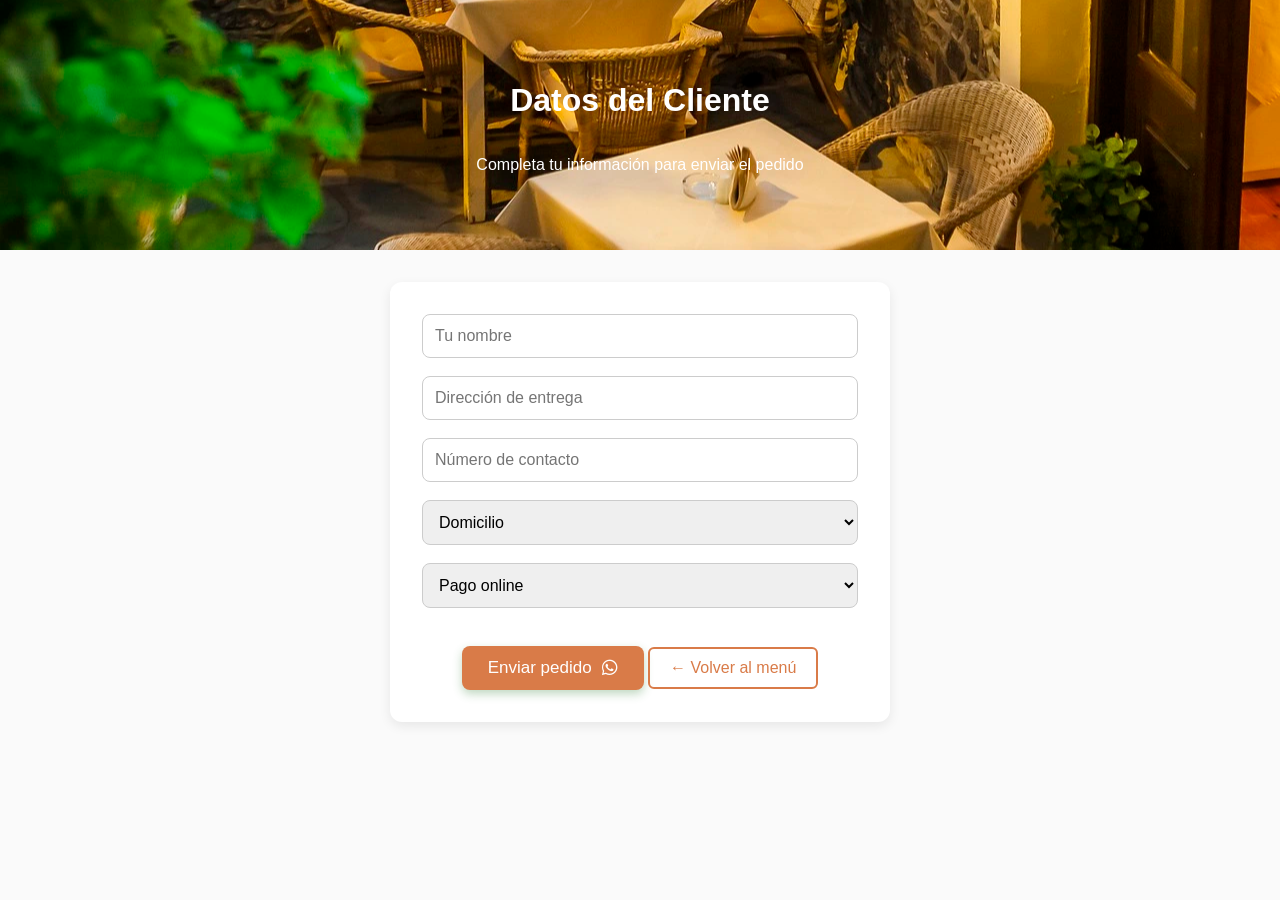
==== customer.html @ cac07411 "Primer commit desde Landing-ropa" ====
<!DOCTYPE html>
<html lang="es">
<head>
  <meta charset="UTF-8" />
  <meta name="viewport" content="width=device-width, initial-scale=1.0" />
  <title>Datos del Cliente</title>
  <link rel="stylesheet" href="./css/base.css">
  <link rel="stylesheet" href="./css/layout.css">
  <link rel="stylesheet" href="./css/customer.css">
  <link rel="stylesheet" href="https://cdnjs.cloudflare.com/ajax/libs/font-awesome/6.5.0/css/all.min.css"/>

</head>
<body>

  <header>
    <h1>Datos del Cliente</h1>
    <p>Completa tu información para enviar el pedido</p>
  </header>

  <section class="formulario">
    <input type="text" id="nombre" placeholder="Tu nombre" required>
    <input type="text" id="direccion" placeholder="Dirección de entrega" required>
    <input type="number" id="telefono" placeholder="Número de contacto" required>
    <select id="entrega">
      <option>Domicilio</option>
      <option>Recoger</option>
    </select>
    <select id="pago">
      <option>Pago online</option>
      <option>Contra entrega</option>
    </select>

    <button class="enviar" onclick="finalizarPedido()"> Enviar pedido <i class="fa-brands fa-whatsapp"></i></button>
    <button class="volver" onclick="window.location.href='menu.html'">← Volver al menú</button>
    
  </section>

  <script src="./js/customer.js"></script>
</body>
</html>
---- css/base.css ----
* {
    box-sizing: border-box;
  }
  
  body {
    margin: 0;
    font-family: 'Segoe UI', Tahoma, Geneva, Verdana, sans-serif;
    background: #fafafa;
    color: #333;
  }
  
  h2 {
    border-bottom: 2px solid #ccc;
    padding-bottom: 0.5rem;
  }
---- css/layout.css ----
header {
    background-image: url('../img/banner.webp'); /* asegúrate que sea el path correcto */
    background-size: cover;
    background-position: center 65%; /* muestra parte inferior */
    height: 250px; /* controla cuánto se ve de la imagen */
    color: white;
    text-align: center;
    display: flex;
    flex-direction: column;
    justify-content: center;
    padding: 1.5rem;
    overflow: hidden;
  }
  
  
  section {
    padding: 1.5rem;
    max-width: 900px;
    margin: auto;
  }
  
  @media (max-width: 600px) {
    .producto {
      flex-direction: column;
      align-items: flex-start;
    }
  
    .producto-img {
      width: 100%;
      height: auto;
    }
  }
---- css/customer.css ----
.formulario {
  background: white;
  padding: 2rem;
  border-radius: 12px;
  box-shadow: 0 4px 12px rgba(0, 0, 0, 0.08);
  margin-top: 2rem;
  max-width: 500px;
  margin-left: auto;
  margin-right: auto;
  text-align: center;
}

.formulario input,
.formulario select {
  width: 100%;
  padding: 12px;
  margin-bottom: 18px;
  border-radius: 8px;
  border: 1px solid #ccc;
  font-size: 16px;
  transition: border-color 0.3s;
}

.formulario input:focus,
.formulario select:focus {
  border-color: #457b9d;
  outline: none;
}


button.enviar {
  background: #D97B48;
  font-size: 17px;
  padding: 12px 26px;
  border: none;
  border-radius: 8px;
  color: white;
  cursor: pointer;
  transition: background 0.3s, transform 0.2s;
  display: inline-flex;
  align-items: center;
  justify-content: center;
  gap: 10px;
  margin: 20px auto 0;
  box-shadow: 0 4px 10px rgba(46, 125, 50, 0.3);
}

button.enviar:hover {
  background: #b05f36;
  transform: scale(1.03);
}

button.enviar i {
  font-size: 18px;
}


button.enviar:hover {
  background: #b05f36;
  transform: scale(1.03);
}

button.volver {
  margin-top: 1rem;
  font-size: 16px;
  padding: 10px 20px;
  background-color: transparent;
  color: #D97B48;
  border: 2px solid #D97B48;
  border-radius: 6px;
  cursor: pointer;
  transition: all 0.3s ease;
}

button.volver:hover {
  background-color: #D97B48;
  color: white;
}
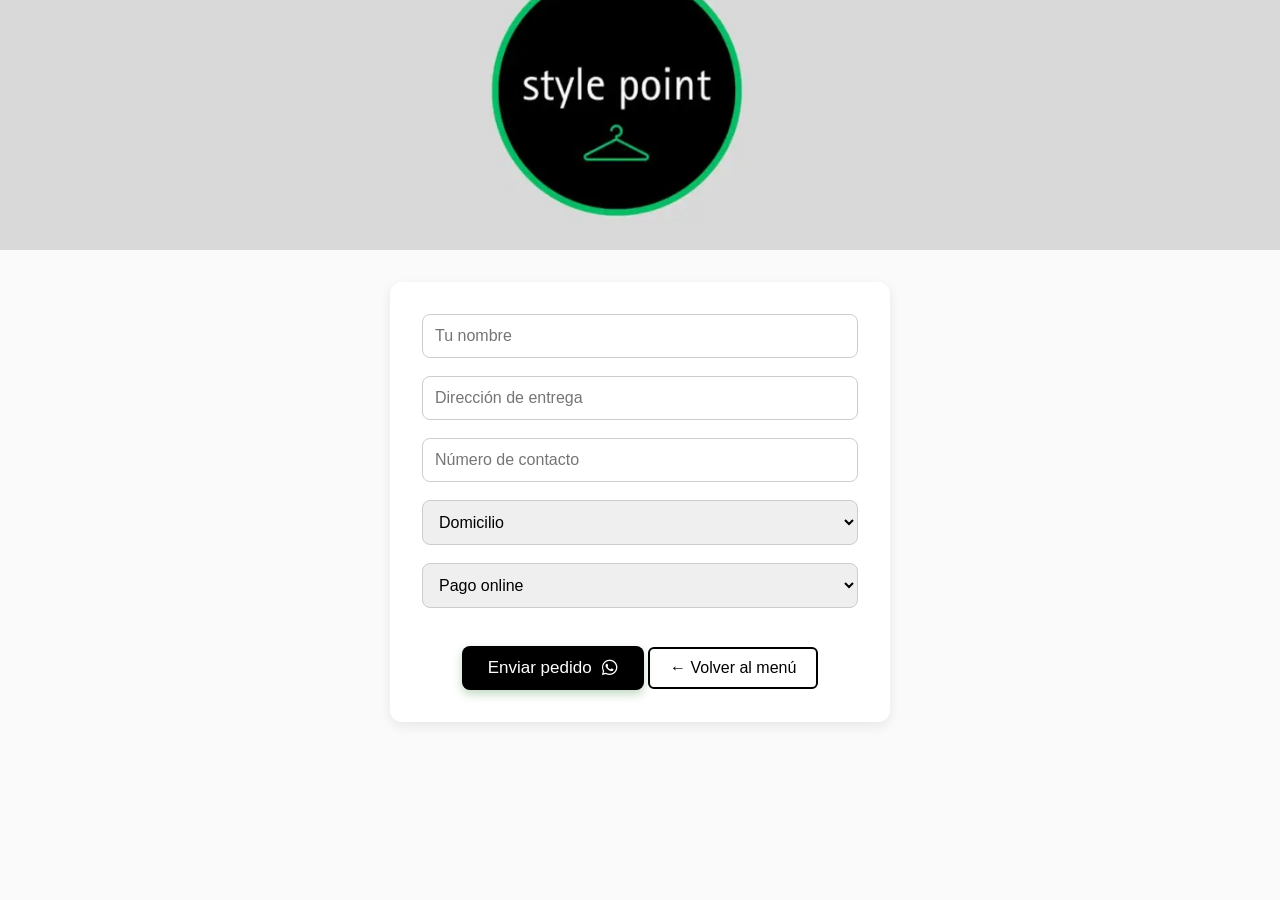
==== commit 9de27cb3: "banner" ====
--- a/customer.html
+++ b/customer.html
@@ -13,8 +13,7 @@
 <body>
 
   <header>
-    <h1>Datos del Cliente</h1>
-    <p>Completa tu información para enviar el pedido</p>
+    
   </header>
 
   <section class="formulario">
--- a/css/customer.css
+++ b/css/customer.css
@@ -29,7 +29,7 @@
 
 
 button.enviar {
-  background: #D97B48;
+  background: black;
   font-size: 17px;
   padding: 12px 26px;
   border: none;
@@ -46,8 +46,9 @@
 }
 
 button.enviar:hover {
-  background: #b05f36;
+  background: white;
   transform: scale(1.03);
+  color: black;
 }
 
 button.enviar i {
@@ -55,24 +56,19 @@
 }
 
 
-button.enviar:hover {
-  background: #b05f36;
-  transform: scale(1.03);
-}
-
 button.volver {
   margin-top: 1rem;
   font-size: 16px;
   padding: 10px 20px;
   background-color: transparent;
-  color: #D97B48;
-  border: 2px solid #D97B48;
+  color: black;
+  border: 2px solid black;
   border-radius: 6px;
   cursor: pointer;
   transition: all 0.3s ease;
 }
 
 button.volver:hover {
-  background-color: #D97B48;
+  background-color: black;
   color: white;
 }
